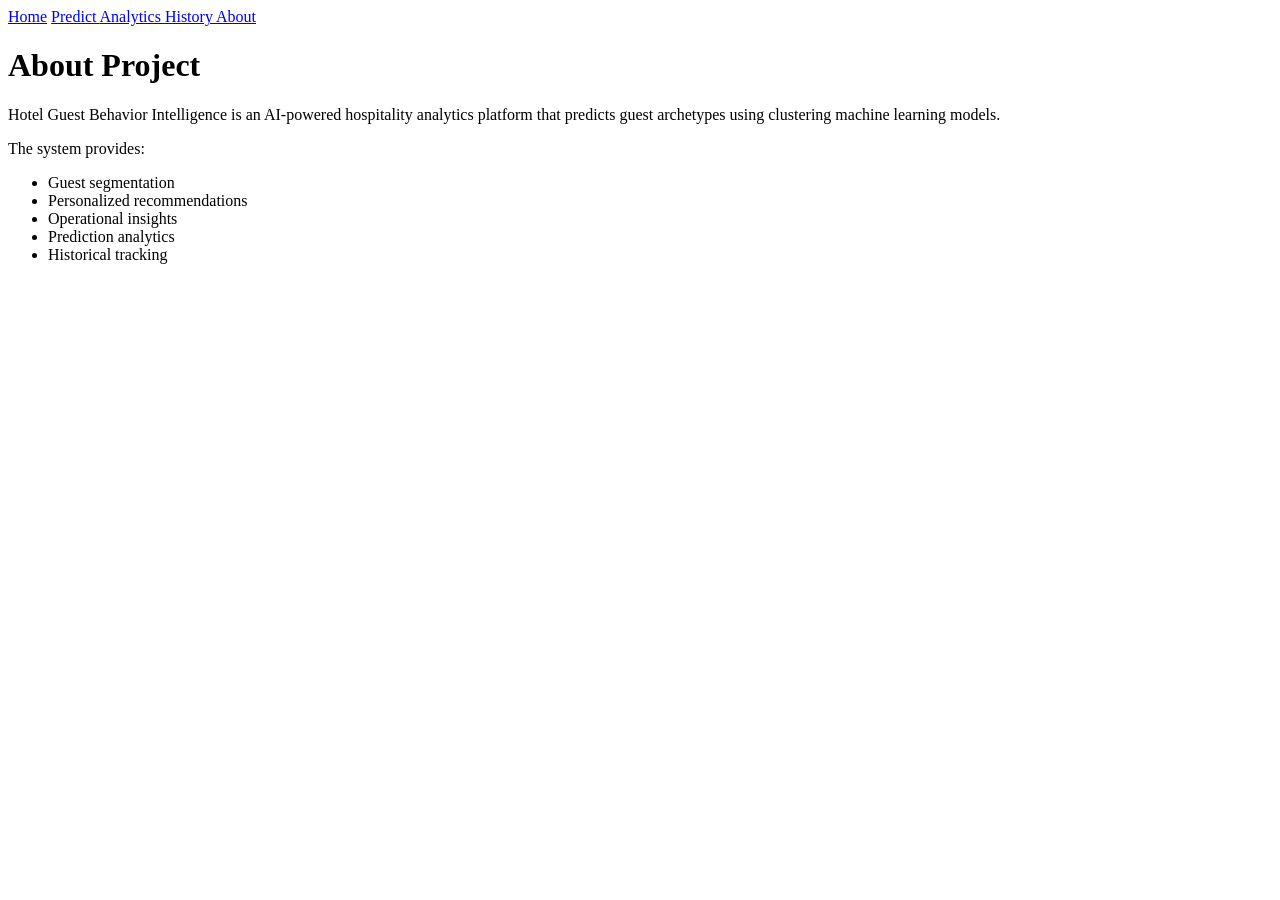
==== app/templates/about.html @ 8bb923fa "Implemented frontend" ====
<!DOCTYPE html>

<html lang="en">

<head>

    <meta charset="UTF-8">

    <title>
        About Project
    </title>

    <link
        rel="stylesheet"
        href="/static/style.css"
    >

</head>

<body>

    <nav class="navbar">

        <a href="/">Home</a>

        <a href="/predict">
            Predict
        </a>

        <a href="/analytics">
            Analytics
        </a>

        <a href="/history">
            History
        </a>

        <a href="/about">
            About
        </a>

    </nav>

    <div class="container">

        <h1>
            About Project
        </h1>

        <p>

            Hotel Guest Behavior Intelligence
            is an AI-powered hospitality
            analytics platform that predicts
            guest archetypes using clustering
            machine learning models.

        </p>

        <p>

            The system provides:
        
        </p>

        <ul>

            <li>
                Guest segmentation
            </li>

            <li>
                Personalized recommendations
            </li>

            <li>
                Operational insights
            </li>

            <li>
                Prediction analytics
            </li>

            <li>
                Historical tracking
            </li>

        </ul>

    </div>

</body>

</html>
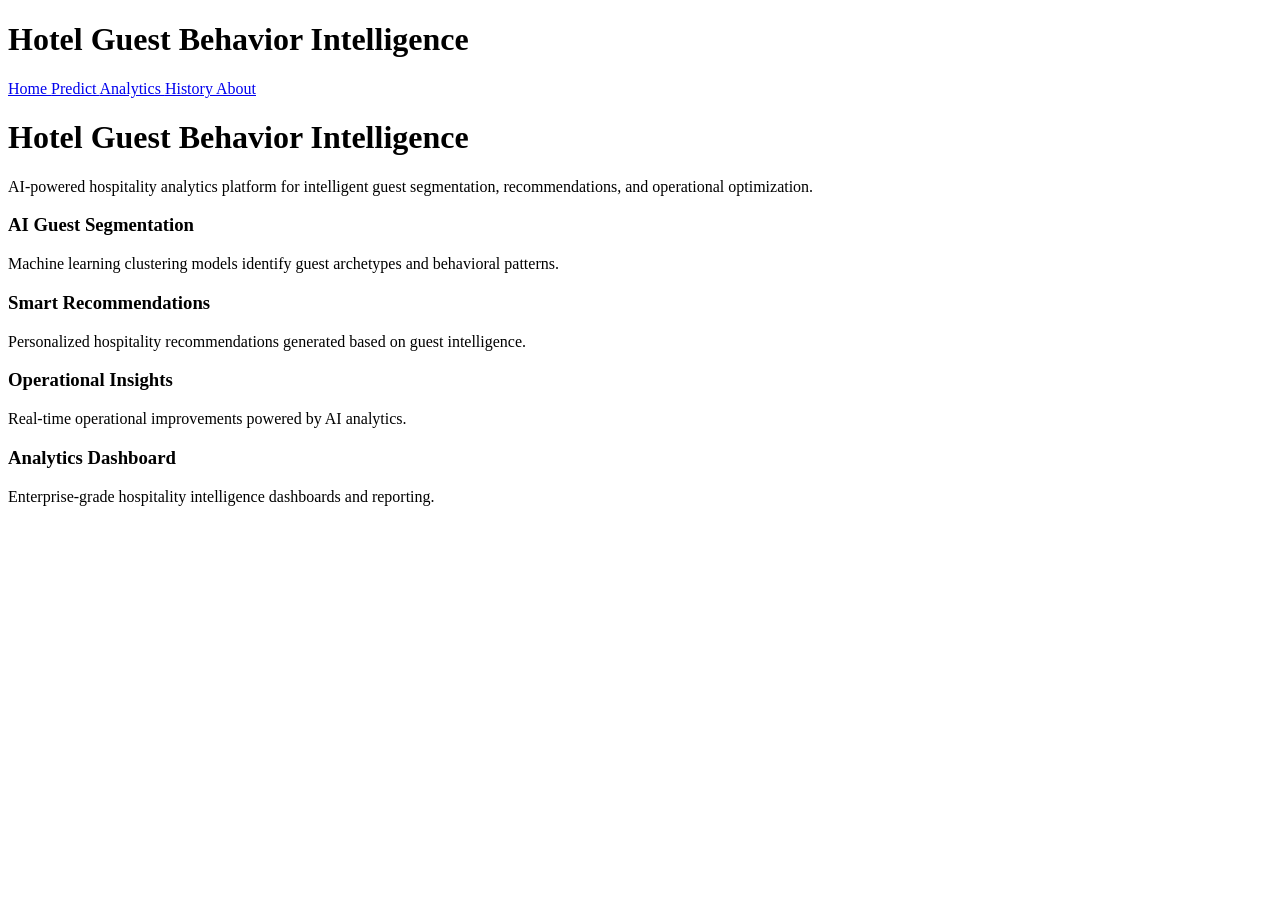
==== commit 3bb3ee2d: "Frontend Improvements on Analytics and History Page" ====
--- a/app/templates/about.html
+++ b/app/templates/about.html
@@ -19,75 +19,132 @@
 
 <body>
 
-    <nav class="navbar">
-
-        <a href="/">Home</a>
-
-        <a href="/predict">
-            Predict
-        </a>
-
-        <a href="/analytics">
-            Analytics
-        </a>
-
-        <a href="/history">
-            History
-        </a>
-
-        <a href="/about">
-            About
-        </a>
-
-    </nav>
-
-    <div class="container">
+    <div class="top-navbar">
 
         <h1>
-            About Project
+            Hotel Guest Behavior Intelligence
         </h1>
 
-        <p>
+    </div>
 
-            Hotel Guest Behavior Intelligence
-            is an AI-powered hospitality
-            analytics platform that predicts
-            guest archetypes using clustering
-            machine learning models.
+    <div class="layout-container">
 
-        </p>
+        <div class="sidebar">
 
-        <p>
+            <a href="/">
+                Home
+            </a>
 
-            The system provides:
-        
-        </p>
+            <a href="/predict">
+                Predict
+            </a>
 
-        <ul>
+            <a href="/analytics">
+                Analytics
+            </a>
 
-            <li>
-                Guest segmentation
-            </li>
+            <a href="/history">
+                History
+            </a>
 
-            <li>
-                Personalized recommendations
-            </li>
+            <a
+                href="/about"
+                class="active"
+            >
+                About
+            </a>
 
-            <li>
-                Operational insights
-            </li>
+        </div>
 
-            <li>
-                Prediction analytics
-            </li>
+        <div class="main-content">
 
-            <li>
-                Historical tracking
-            </li>
+            <!-- EXISTING PAGE CONTENT HERE -->
+            <div class="container">
+                <div class="about-card">
 
-        </ul>
+                    <div class="about-hero">
+
+                        <h1>
+                            Hotel Guest Behavior Intelligence
+                        </h1>
+
+                        <p>
+                            AI-powered hospitality analytics
+                            platform for intelligent guest
+                            segmentation, recommendations,
+                            and operational optimization.
+                        </p>
+
+                    </div>
+
+                    <div class="feature-grid">
+
+                        <div class="feature-card">
+
+                            <h3>
+                                AI Guest Segmentation
+                            </h3>
+
+                            <p>
+                                Machine learning clustering
+                                models identify guest
+                                archetypes and behavioral
+                                patterns.
+                            </p>
+
+                        </div>
+
+                        <div class="feature-card">
+
+                            <h3>
+                                Smart Recommendations
+                            </h3>
+
+                            <p>
+                                Personalized hospitality
+                                recommendations generated
+                                based on guest intelligence.
+                            </p>
+
+                        </div>
+
+                        <div class="feature-card">
+
+                            <h3>
+                                Operational Insights
+                            </h3>
+
+                            <p>
+                                Real-time operational
+                                improvements powered by
+                                AI analytics.
+                            </p>
+
+                        </div>
+
+                        <div class="feature-card">
+
+                            <h3>
+                                Analytics Dashboard
+                            </h3>
+
+                            <p>
+                                Enterprise-grade hospitality
+                                intelligence dashboards and
+                                reporting.
+                            </p>
+
+                        </div>
+
+                    </div>
+
+                </div>
+            </div>
+        </div>
 
     </div>
+
+    
 
 </body>
 
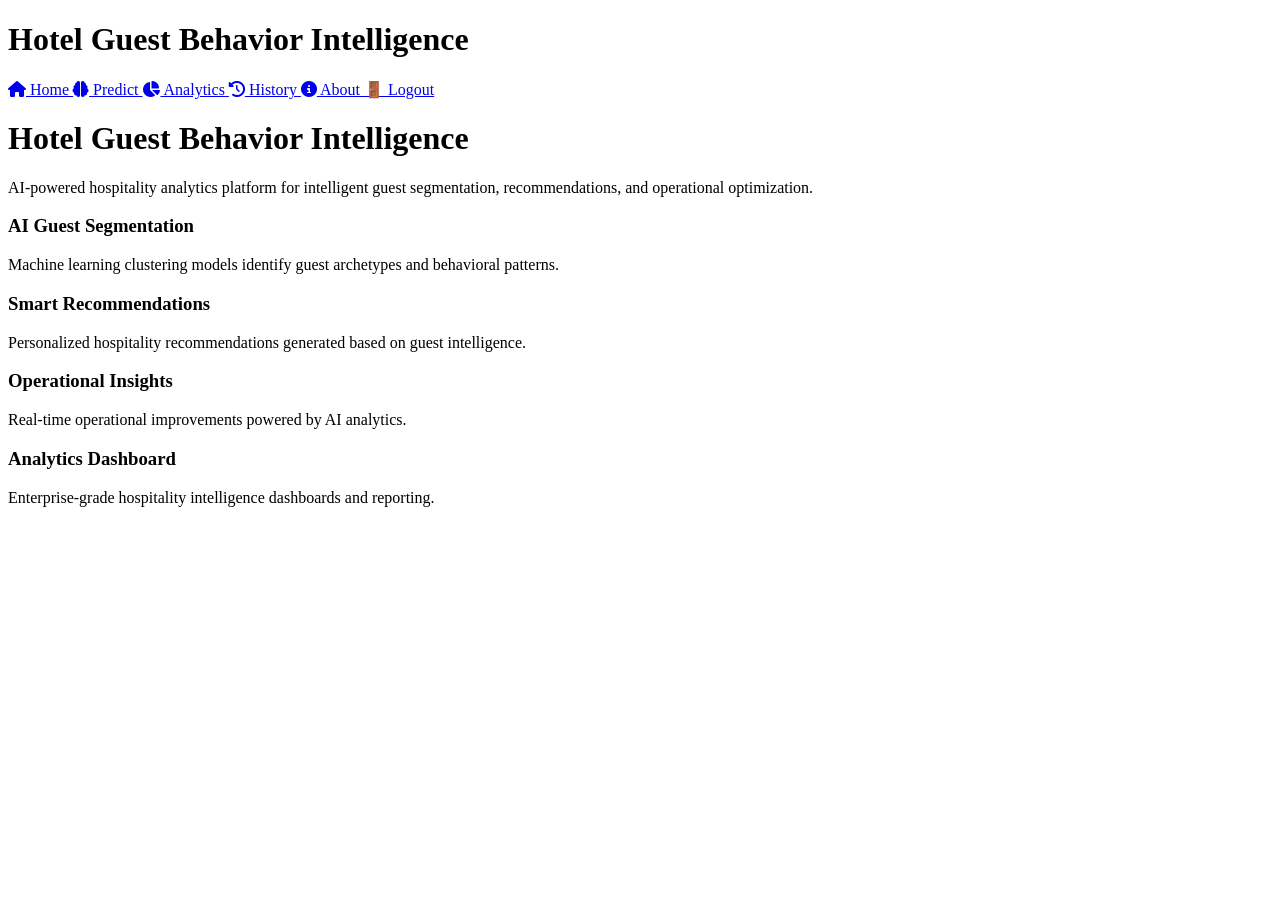
==== commit 63c3839d: "Implemented login, register and icons in sidebar" ====
--- a/app/templates/about.html
+++ b/app/templates/about.html
@@ -14,6 +14,11 @@
         rel="stylesheet"
         href="/static/style.css"
     >
+
+    <link
+        rel="stylesheet"
+        href="https://cdnjs.cloudflare.com/ajax/libs/font-awesome/6.5.1/css/all.min.css"
+    />
 
 </head>
 
@@ -32,26 +37,35 @@
         <div class="sidebar">
 
             <a href="/">
+                <i class="fas fa-house"></i>
                 Home
             </a>
 
             <a href="/predict">
+                <i class="fas fa-brain"></i>
                 Predict
             </a>
 
             <a href="/analytics">
+                <i class="fas fa-chart-pie"></i>
                 Analytics
             </a>
 
             <a href="/history">
+                <i class="fas fa-clock-rotate-left"></i>
                 History
             </a>
 
+            <a href="/about" class="active">
+                <i class="fas fa-circle-info"></i>
+                About
+            </a>
+
             <a
-                href="/about"
-                class="active"
+                href="#"
+                onclick="logout()"
             >
-                About
+                🚪 Logout
             </a>
 
         </div>
@@ -144,7 +158,8 @@
 
     </div>
 
-    
+    <script src="/static/auth_guard.js"></script>
+    <script src="/static/auth.js"></script>
 
 </body>
 
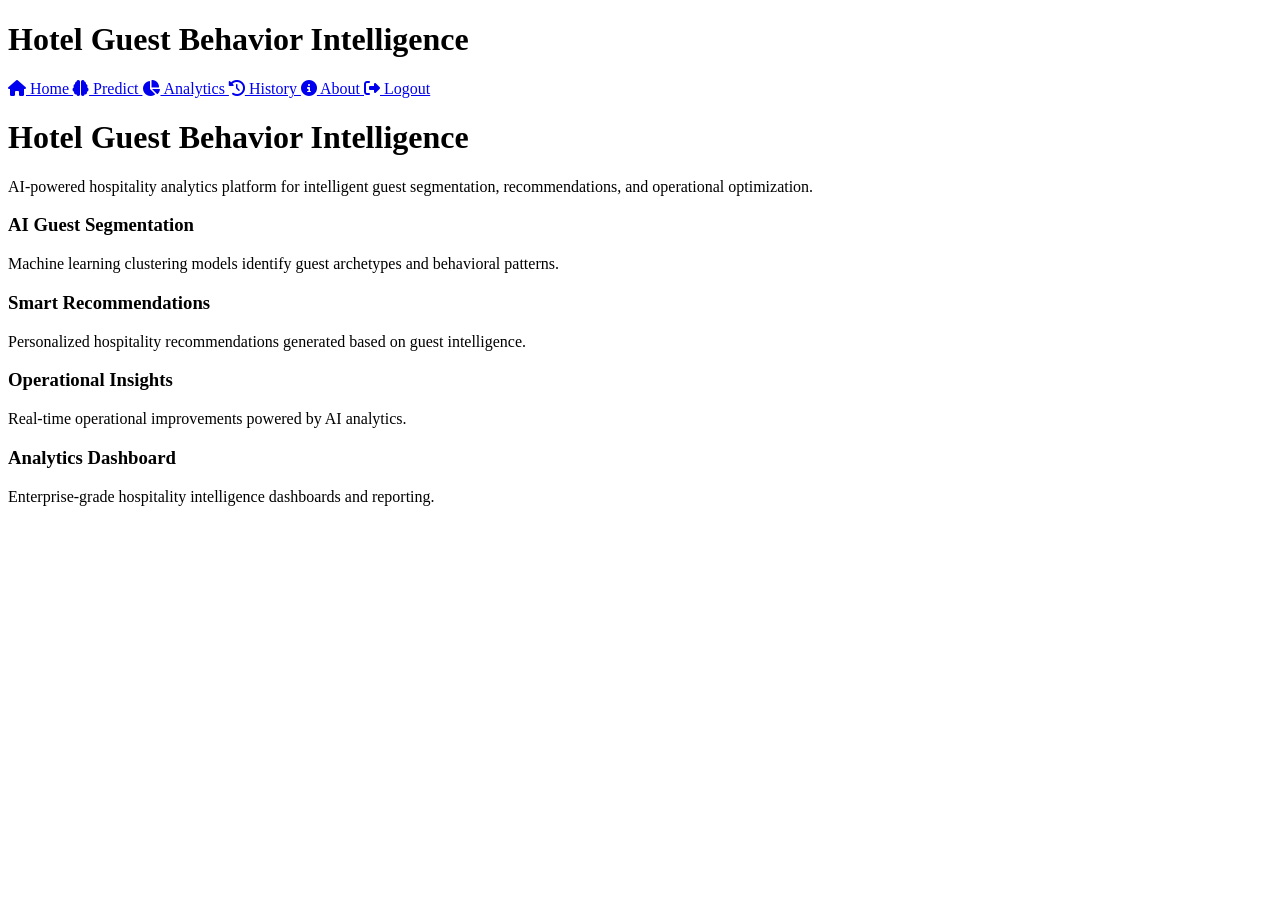
==== commit a708f630: "Improved Login, Register Pages and Sidebar" ====
--- a/app/templates/about.html
+++ b/app/templates/about.html
@@ -64,8 +64,10 @@
             <a
                 href="#"
                 onclick="logout()"
+                class="logout-link"
             >
-                🚪 Logout
+                <i class="fas fa-right-from-bracket"></i>
+                Logout
             </a>
 
         </div>
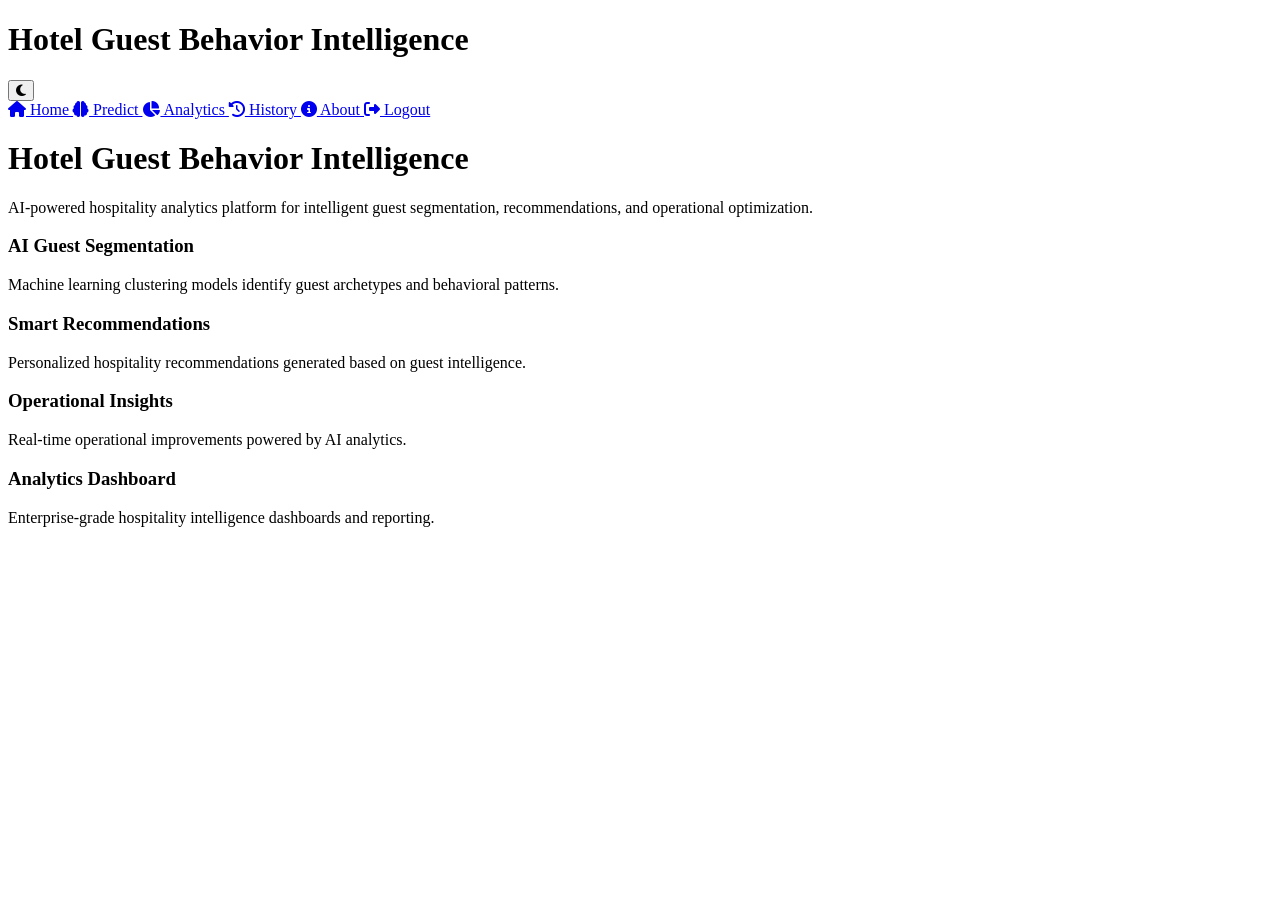
==== commit 127d773c: "Added Frontend components" ====
--- a/app/templates/about.html
+++ b/app/templates/about.html
@@ -10,10 +10,9 @@
         About Project
     </title>
 
-    <link
-        rel="stylesheet"
-        href="/static/style.css"
-    >
+    <link rel="stylesheet" href="/static/css/style.css">
+    <link rel="stylesheet" href="/static/css/about.css">
+    <link rel="stylesheet" href="/static/css/responsive.css">
 
     <link
         rel="stylesheet"
@@ -29,6 +28,18 @@
         <h1>
             Hotel Guest Behavior Intelligence
         </h1>
+
+        <button
+            class="theme-toggle"
+            onclick="toggleTheme()"
+        >
+
+            <i
+                id="theme-icon"
+                class="fas fa-moon"
+            ></i>
+
+        </button>
 
     </div>
 
@@ -162,6 +173,7 @@
 
     <script src="/static/auth_guard.js"></script>
     <script src="/static/auth.js"></script>
+    <script src="/static/theme.js"></script>
 
 </body>
 
